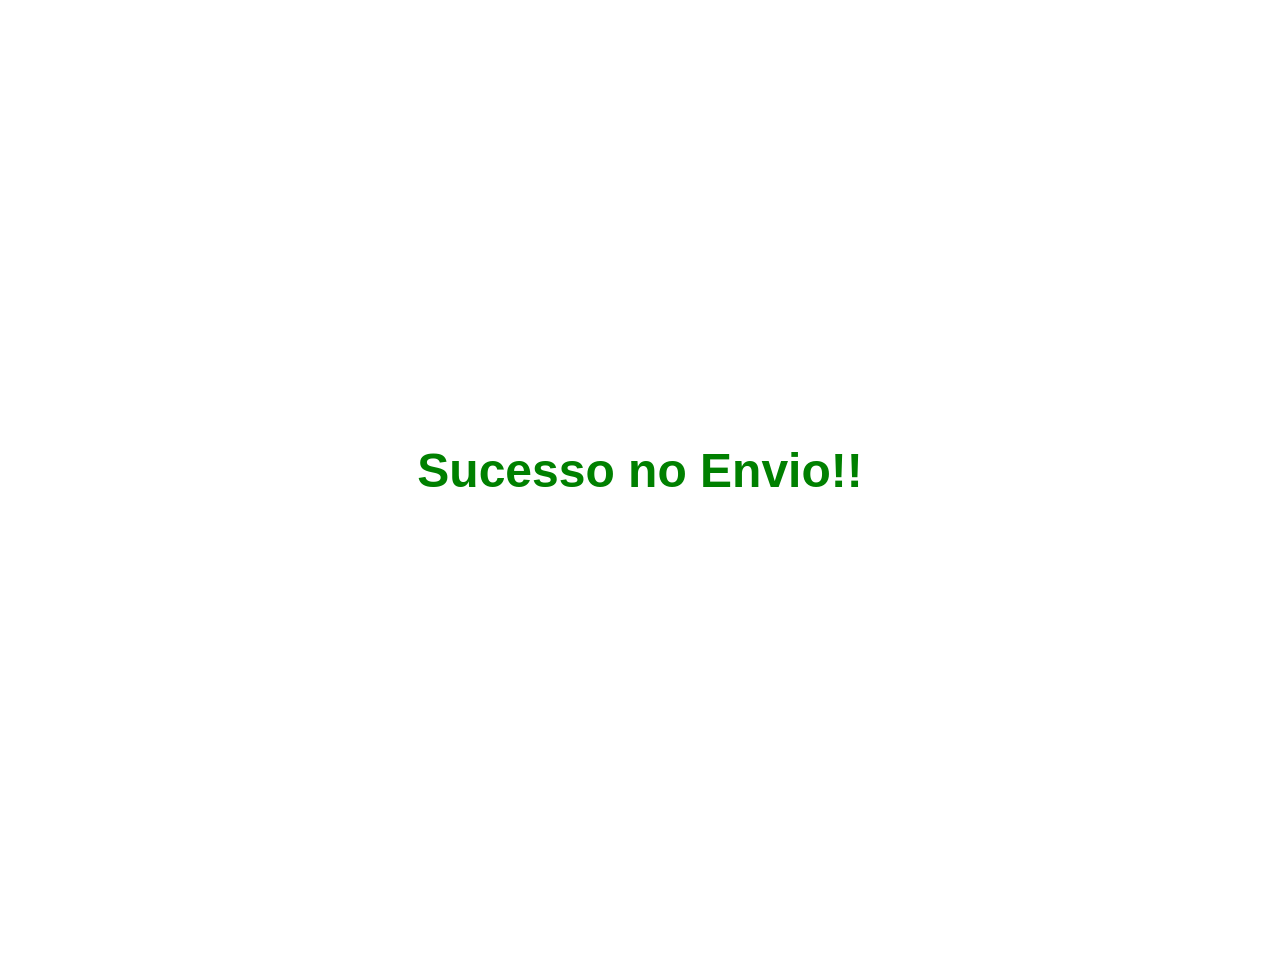
==== sucesso.html @ 07a1cc56 "Modifying style.css - addy semantic fields" ====
<!DOCTYPE html>
<html lang="en">
<head>
    <meta charset="UTF-8">
    <meta name="viewport" content="width=device-width, initial-scale=1.0">
    <link rel="shortcut icon" href="img/culturama-favico.png" type="image/x-icon">
    <link rel="stylesheet" href="css/style.css">
    <link rel="preconnect" href="https://fonts.googleapis.com">
    <link rel="preconnect" href="https://fonts.gstatic.com" crossorigin>
    <title>Tela de Sucesso</title>
</head>
<body>
    <header class="cabecalho_sucesso">
        <h1>Sucesso no Envio!!</h1>
    </header>
</body>
</html>
---- css/style.css ----
:root{

    --fonte-titulo: 'Fjalla One', sans-serif;
    --fonte-texto: 'Work Sans', sans-serif;

}

body{
    margin: 0;
    padding: 20px;
    box-sizing: border-box;
    font-family: var(--fonte-texto);
    display: flex;
    flex-direction: column;
    min-height: 100vh;
}

header {
    display: flex;
    flex-direction: column;
    align-items: flex-start;
    margin-bottom: 20px;
}

header h1 {
    margin-left: 0;
}

main.conteudo {
    flex: 1;
    display: flex;
    justify-content: center;
    align-items: center;
    width: 100%;
}

main.conteudo .area-formulario {
    width: 100%;
    display: flex;
    justify-content: center;
}

.titulo-e-form {
    width: 100%;
    max-width: 780px;
    display: flex;
    flex-direction: column;
    align-items: center;
}

.titulo-e-form h1 {
    margin: 0 0 20px;
}

h1{
    font-family: var(--fonte-titulo);
    margin: 10px 0;
}

form{
    width: 100%;
    max-width: 780px;
    display: flex;
    align-items: center;
    flex-wrap: wrap;
    justify-content: center;
}

.grupos {
    display: flex;
    flex-direction: row;
    gap: 20px;
    flex-wrap: wrap;
}

.campo{
    display: flex;
    flex-direction: column;
    margin-bottom: 15px;  /* espaço entre os campos*/
}

.campo label{
    font-weight: bold;
    margin-bottom: 4px; /* espaço entre o label e o input*/
}

.campo input,
.campo textarea,
.campo select {
  padding: 6px;
  font-size: 14px;
  border: 1px solid #cccccc;
  border-radius: 4px;
  transition: transform 0.2s ease, box-shadow 0.2s ease, border-color 0.2s ease;
}

.campo input:hover,
.campo textarea:hover,
.campo select:hover {
    transform: translateY(-3px);
    box-shadow: 0 4px 8px rgba(0, 0, 0, 0.2);
}

button{
    
    margin-right: 10px;
    margin-top: 4px;
    padding: 6px;
    font-size: 16px;
    cursor: pointer;
    width: 200px;
    border: 1px solid #cccccc;
    border-radius: 5px;
    transition: transform 0.2s ease, box-shadow 0.2s ease;

}

button[type="submit"]{
    background-color: #008000;
    color: #ffffff;
}

button[type="reset"]{
    background-color: transparent;
    color: #666666;
}

button[type="reset"]:hover{
    transform: translateY(-3px);
    box-shadow: 0 4px 8px rgba(0, 0, 0, 0.2);
    background-color: #f5f5f5;
}

button[type="submit"]:hover{
    transform: translateY(-3px);
    box-shadow: 0 4px 8px rgba(0, 0, 0, 0.2);
}

button:active {
    transform: translateY(0);
    box-shadow: 0 2px 4px rgba(0, 0, 0, 0.2);
}

fieldset {
    display: flex;
    flex-direction: column;
    gap: 15px;
    flex: auto;
    flex-basis: 100%;

}

p{
    font-weight: bold;
}

.gender_group {
    display: flex;
    gap: 10px; 
    flex-wrap: wrap; /* Permite pular de linha apenas se a tela do celular for muito pequena */

}

.gender_group label {
    display: inline-flex;
    align-items: center;
    gap: 5px; 
    cursor: pointer; 
}

input:focus,
textarea:focus,
select:focus {
    outline: none;
}

input:required:valid,
textarea:required:valid,
select:required:valid {
    border-color: green;
}

input:required:invalid,
textarea:required:invalid,
select:required:invalid {
    border-color: red;
}

input:required:placeholder-shown,
textarea:required:placeholder-shown,
select:required:placeholder-shown {
    border-color: #cccccc;
}

.cabecalho_sucesso{
    display: flex;
    justify-content: center;
    align-items: center;
    width: 100%;
    height: 100vh;
}
.cabecalho_sucesso h1{
    color: #008000;
    font-weight: bold;
    /* 1º valor: Nunca seja menor que 24px
       2º valor: Tamanho de 5vw
       3º valor: Nunca passe de 48px */
    font-size: clamp(24px, 5vw, 48px);
    font-family: var(--fonte-titulo)
}
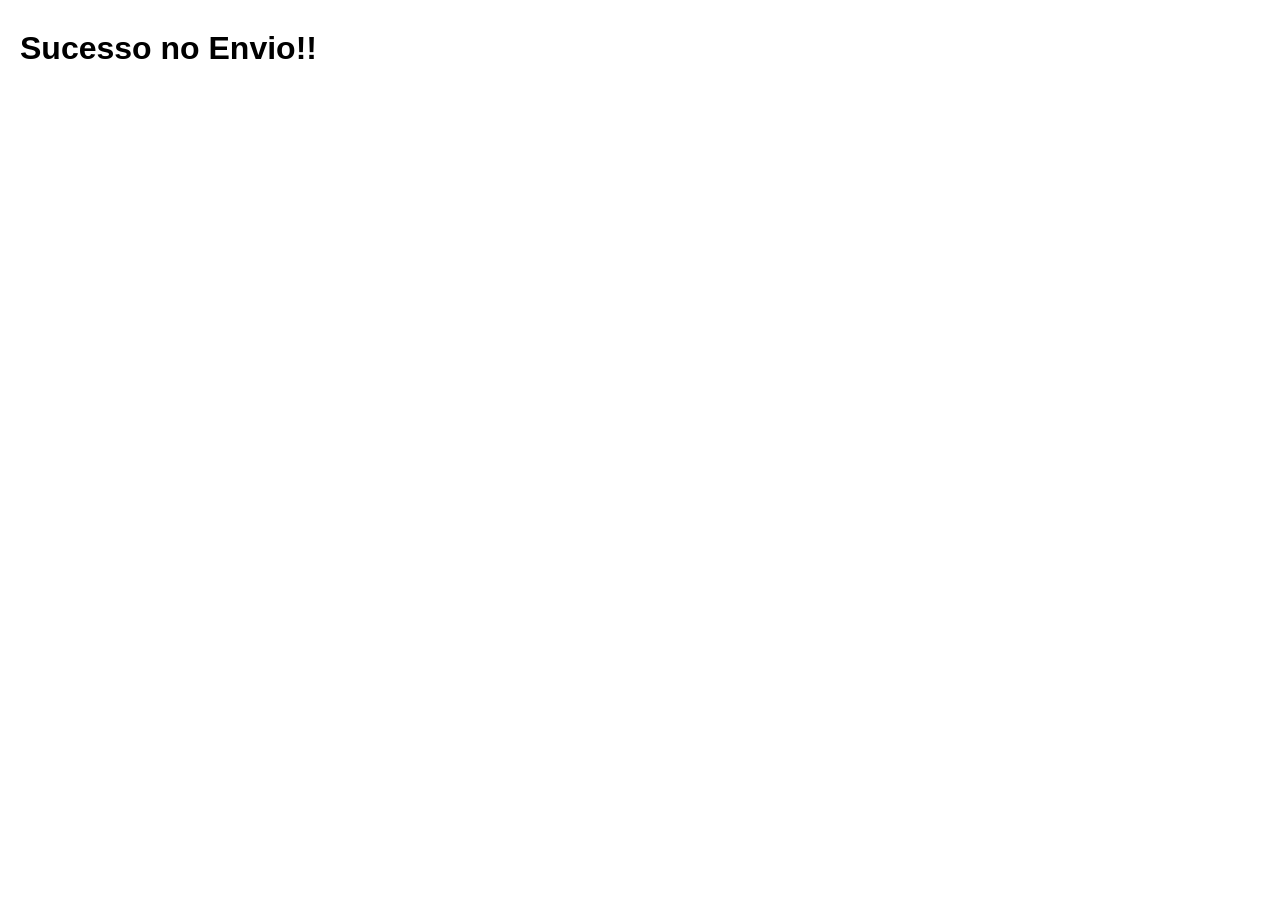
==== commit 2ab5f775: "adds alert to the h1" ====
--- a/sucesso.html
+++ b/sucesso.html
@@ -11,7 +11,7 @@
 </head>
 <body>
     <header class="cabecalho_sucesso">
-        <h1>Sucesso no Envio!!</h1>
+        <h1 role="alert">Sucesso no Envio!!</h1>
     </header>
 </body>
 </html>
--- a/css/style.css
+++ b/css/style.css
@@ -46,7 +46,7 @@
     max-width: 780px;
     display: flex;
     flex-direction: column;
-    align-items: center;
+    align-items: flex-start;
 }
 
 .titulo-e-form h1 {
@@ -85,21 +85,9 @@
     margin-bottom: 4px; /* espaço entre o label e o input*/
 }
 
-.campo input,
-.campo textarea,
-.campo select {
+.campo input {
   padding: 6px;
   font-size: 14px;
-  border: 1px solid #cccccc;
-  border-radius: 4px;
-  transition: transform 0.2s ease, box-shadow 0.2s ease, border-color 0.2s ease;
-}
-
-.campo input:hover,
-.campo textarea:hover,
-.campo select:hover {
-    transform: translateY(-3px);
-    box-shadow: 0 4px 8px rgba(0, 0, 0, 0.2);
 }
 
 button{
@@ -109,37 +97,6 @@
     padding: 6px;
     font-size: 16px;
     cursor: pointer;
-    width: 200px;
-    border: 1px solid #cccccc;
-    border-radius: 5px;
-    transition: transform 0.2s ease, box-shadow 0.2s ease;
-
-}
-
-button[type="submit"]{
-    background-color: #008000;
-    color: #ffffff;
-}
-
-button[type="reset"]{
-    background-color: transparent;
-    color: #666666;
-}
-
-button[type="reset"]:hover{
-    transform: translateY(-3px);
-    box-shadow: 0 4px 8px rgba(0, 0, 0, 0.2);
-    background-color: #f5f5f5;
-}
-
-button[type="submit"]:hover{
-    transform: translateY(-3px);
-    box-shadow: 0 4px 8px rgba(0, 0, 0, 0.2);
-}
-
-button:active {
-    transform: translateY(0);
-    box-shadow: 0 2px 4px rgba(0, 0, 0, 0.2);
 }
 
 fieldset {
@@ -167,45 +124,4 @@
     align-items: center;
     gap: 5px; 
     cursor: pointer; 
-}
-
-input:focus,
-textarea:focus,
-select:focus {
-    outline: none;
-}
-
-input:required:valid,
-textarea:required:valid,
-select:required:valid {
-    border-color: green;
-}
-
-input:required:invalid,
-textarea:required:invalid,
-select:required:invalid {
-    border-color: red;
-}
-
-input:required:placeholder-shown,
-textarea:required:placeholder-shown,
-select:required:placeholder-shown {
-    border-color: #cccccc;
-}
-
-.cabecalho_sucesso{
-    display: flex;
-    justify-content: center;
-    align-items: center;
-    width: 100%;
-    height: 100vh;
-}
-.cabecalho_sucesso h1{
-    color: #008000;
-    font-weight: bold;
-    /* 1º valor: Nunca seja menor que 24px
-       2º valor: Tamanho de 5vw
-       3º valor: Nunca passe de 48px */
-    font-size: clamp(24px, 5vw, 48px);
-    font-family: var(--fonte-titulo)
 }
